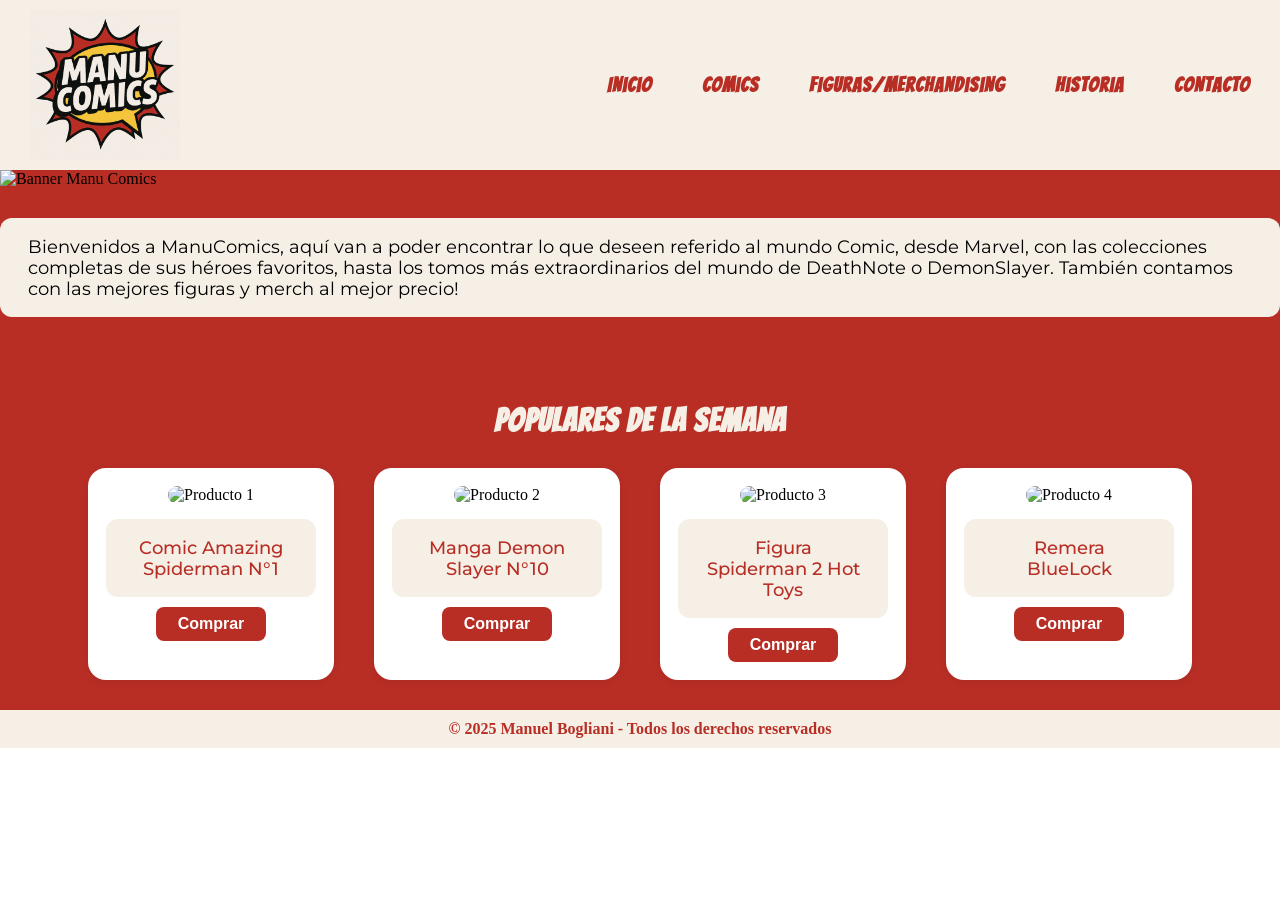
==== index.html @ 28c10055 "Add files via upload" ====
<!DOCTYPE html>
<html>
    <head>
    <meta charset="UTF-8">
    <meta name="viewport" content="width=device-width, initial-scale=1.0">
    <title>Ejercicio Individual 1 HTML - Manuel Bogliani 2025</title>
    <link rel="stylesheet" href="estilos.css">
    <link href="https://fonts.googleapis.com/css2?family=Montserrat:wght@400;700&display=swap" rel="stylesheet">
    <link href="https://fonts.googleapis.com/css2?family=Bangers&display=swap" rel="stylesheet">
</head>
    <body>
        <header class="header-flex">
            <img src="/logoMC.png" alt="imagen_logo" class="logo">
            <nav>
                <ul class="nav-menu-horizontal">
                    <li><a href="/index.html">Inicio</a></li>
                    <li><a href="/comics.html">Comics</a></li>
                    <li><a href="/figuras.html">Figuras/Merchandising</a></li>
                    <li><a href="/historia.html">Historia</a></li>
                    <li><a href="/contacto.html">Contacto</a></li>
                </ul>
            </nav>
        </header>
        <main>
    <img src="https://www.komar.de/media/catalog/category/komar_fototapeten_header_Comic.jpg" alt="Banner Manu Comics" class="banner-img">
    <p>Bienvenidos a ManuComics, aquí van a poder encontrar lo que deseen referido al mundo Comic, desde Marvel, con las colecciones completas de sus héroes favoritos, hasta los tomos más extraordinarios del mundo de DeathNote o DemonSlayer. También contamos con las mejores figuras y merch al mejor precio!</p>
    <section class="populares-semana">
    <h2>Populares de la semana</h2>
    <div class="populares-grid">
        <div class="populares-item">
            <img src="https://images.cdn3.buscalibre.com/fit-in/360x360/3c/47/3c47671432bb3b1a9824fff69e56a0cd.jpg" alt="Producto 1">
            <p class="pop-desc">Comic Amazing Spiderman N°1</p>
            <button class="pop-btn">Comprar</button>
        </div>
        <div class="populares-item">
            <img src="https://acdn-us.mitiendanube.com/stores/057/977/products/demon-slayer-101-2c5d172053191ec7f316112591513647-1024-1024-c3c17e571d00fd26d717312067426659-480-0.png" alt="Producto 2">
            <p class="pop-desc">Manga Demon Slayer N°10</p>
            <button class="pop-btn">Comprar</button>
        </div>
        <div class="populares-item">
            <img src="https://fatcatcollectibles.in/cdn/shop/files/peter-parker-black-suit-special-edition_marvel_gallery_64c1441a54516.webp?v=1692970355&width=850" alt="Producto 3">
            <p class="pop-desc">Figura Spiderman 2 Hot Toys</p>
            <button class="pop-btn">Comprar</button>
        </div>
        <div class="populares-item">
            <img src="https://ae01.alicdn.com/kf/Sbe16fb3a011844198c75a9acca1ecff6n.png" alt="Producto 4">
            <p class="pop-desc">Remera BlueLock</p>
            <button class="pop-btn">Comprar</button>
        </div>
    </div>
</section>
</main>
        <footer>
            © 2025 Manuel Bogliani - Todos los derechos reservados
        </footer>
    </body>
</html>
---- estilos.css ----
/* ...existing code... */

/* Menú responsivo */
@media (max-width: 900px) {
    .header-flex {
        flex-direction: column;
        align-items: flex-start;
        padding: 15px;
    }
    .nav-menu-horizontal {
        flex-direction: column;
        gap: 20px;
        width: 100%;
        align-items: flex-start;
        margin-top: 15px;
    }
    .logo {
        width: 120px;
    }
}

/* Banner responsivo */
@media (max-width: 900px) {
    .banner-img {
        width: 100%;
        max-width: 100vw;
        height: auto;
    }
}

/* Sección populares responsiva */
@media (max-width: 900px) {
    .populares-grid {
        flex-direction: column;
        gap: 25px;
        align-items: center;
    }
    .populares-item {
        width: 90vw;
        max-width: 350px;
    }
}

/* Párrafos y cuadros de texto */
@media (max-width: 900px) {
    p {
        max-width: 95vw;
        font-size: 1em;
        padding: 12px 8px;
    }
}

/* Imágenes de locales */
@media (max-width: 900px) {
    .local-img {
        width: 95vw;
        max-width: 350px;
    }
}

/* Footer responsivo */
@media (max-width: 900px) {
    footer {
        font-size: 0.95em;
        padding: 10px 5px;
    }
}

main {
    background-color: #B82E25;
}

p {
    font-family: 'Montserrat', Arial, Helvetica, sans-serif;
    background-color: #F5EFE6;
    color: #000000;
    padding: 18px 28px;
    border-radius: 12px;
    font-size: 1.1em;
    margin: 30px auto;
    max-width: 1500px;
    box-sizing: border-box;
}

.header-flex {
    display: flex;
    align-items: center;
    justify-content: space-between;
    padding: 10px 30px;
    background-color: #F5EFE6;
}

.nav-menu-horizontal li a,
h2 {
    font-family: 'Bangers', cursive;
    letter-spacing: 1px;
}

body {
    margin: 0;
    padding: 0;
}

.logo {
    width: 150px;
    height: auto;
}

.nav-menu-horizontal {
    list-style: none;
    display: flex;
    gap: 50px;
}

.nav-menu-horizontal li a {
    text-decoration: none;
    color: #B82E25;
    font-weight: bold;
    font-size: 20px;
}

footer {
    background-color: #F5EFE6;
    color: #B82E25;
    text-align: center;
    padding: 10px 30px;
    font-weight: bold;
}

.banner-img {
    width: 100vw;
    max-width: 100%;
    height: auto;
    display: block;
    margin: 0 auto;
    padding: 0;
    border: none;
}

.populares-semana {
    background-color: transparent;
    padding: 30px 0;
    text-align: center;
}

.populares-semana h2 {
    color: #F5EFE6;
    font-size: 2em;
    margin-bottom: 30px;
    font-weight: bold;
}

.populares-grid {
    display: flex;
    justify-content: center;
    gap: 40px;
    flex-wrap: wrap;
}

.populares-item {
    background: #fff;
    border-radius: 18px;
    box-shadow: 0 2px 8px rgba(0,0,0,0.07);
    padding: 18px;
    width: 210px;
    display: flex;
    flex-direction: column;
    align-items: center;
    justify-content: flex-start;
    transition: box-shadow 0.2s;
}

.populares-item img {
    max-width: 170px;
    max-height: 220px;
    border-radius: 10px;
    object-fit: cover;
}

.pop-desc {
    margin: 15px 0 10px 0;
    font-size: 1.1em;
    color: #B82E25;
    font-weight: 500;
    text-align: center;
}

.pop-btn {
    background-color: #B82E25;
    color: #fff;
    border: none;
    border-radius: 8px;
    padding: 8px 22px;
    font-size: 1em;
    font-weight: bold;
    cursor: pointer;
    transition: background 0.2s;
}

.pop-btn:hover {
    background-color: #a51f1a;
}

.local-img {
    display: block;
    width: 600px;
    height: auto;
    margin: 18px auto 18px auto;
    border-radius: 14px;
    box-shadow: 0 2px 12px rgba(0,0,0,0.10);
}
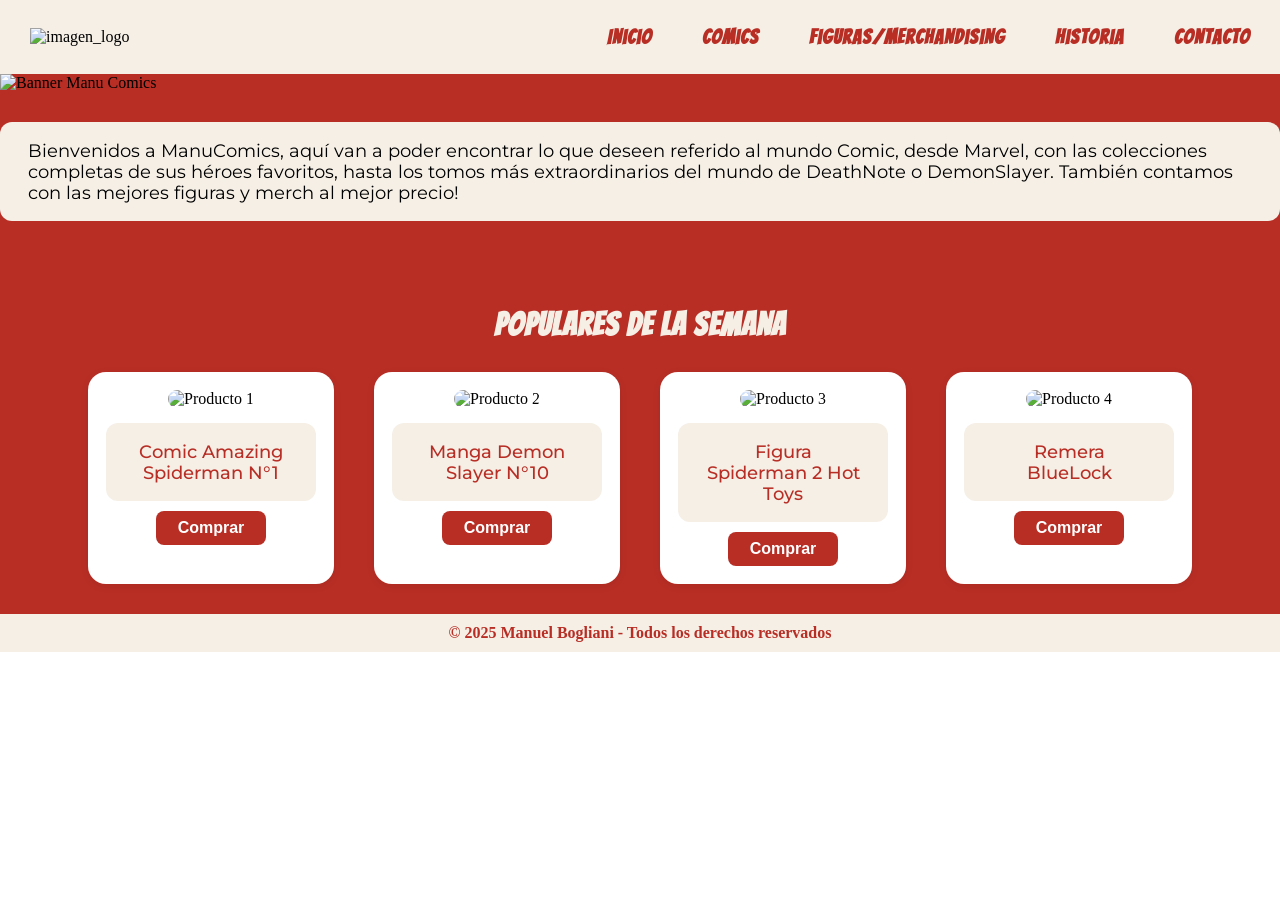
==== commit fcd44ece: "Update index.html" ====
--- a/index.html
+++ b/index.html
@@ -10,14 +10,14 @@
 </head>
     <body>
         <header class="header-flex">
-            <img src="/logoMC.png" alt="imagen_logo" class="logo">
+            <img src="/galeria.manucomics.io/logoMC.png" alt="imagen_logo" class="logo">
             <nav>
                 <ul class="nav-menu-horizontal">
-                    <li><a href="/index.html">Inicio</a></li>
-                    <li><a href="/comics.html">Comics</a></li>
-                    <li><a href="/figuras.html">Figuras/Merchandising</a></li>
-                    <li><a href="/historia.html">Historia</a></li>
-                    <li><a href="/contacto.html">Contacto</a></li>
+                    <li><a href="/galeria.manucomics.io/index.html">Inicio</a></li>
+                    <li><a href="/galeria.manucomics.io/comics.html">Comics</a></li>
+                    <li><a href="/galeria.manucomics.io/figuras.html">Figuras/Merchandising</a></li>
+                    <li><a href="/galeria.manucomics.io/historia.html">Historia</a></li>
+                    <li><a href="/galeria.manucomics.io/contacto.html">Contacto</a></li>
                 </ul>
             </nav>
         </header>
@@ -54,4 +54,6 @@
             © 2025 Manuel Bogliani - Todos los derechos reservados
         </footer>
     </body>
-</html>+
+</html>
+
